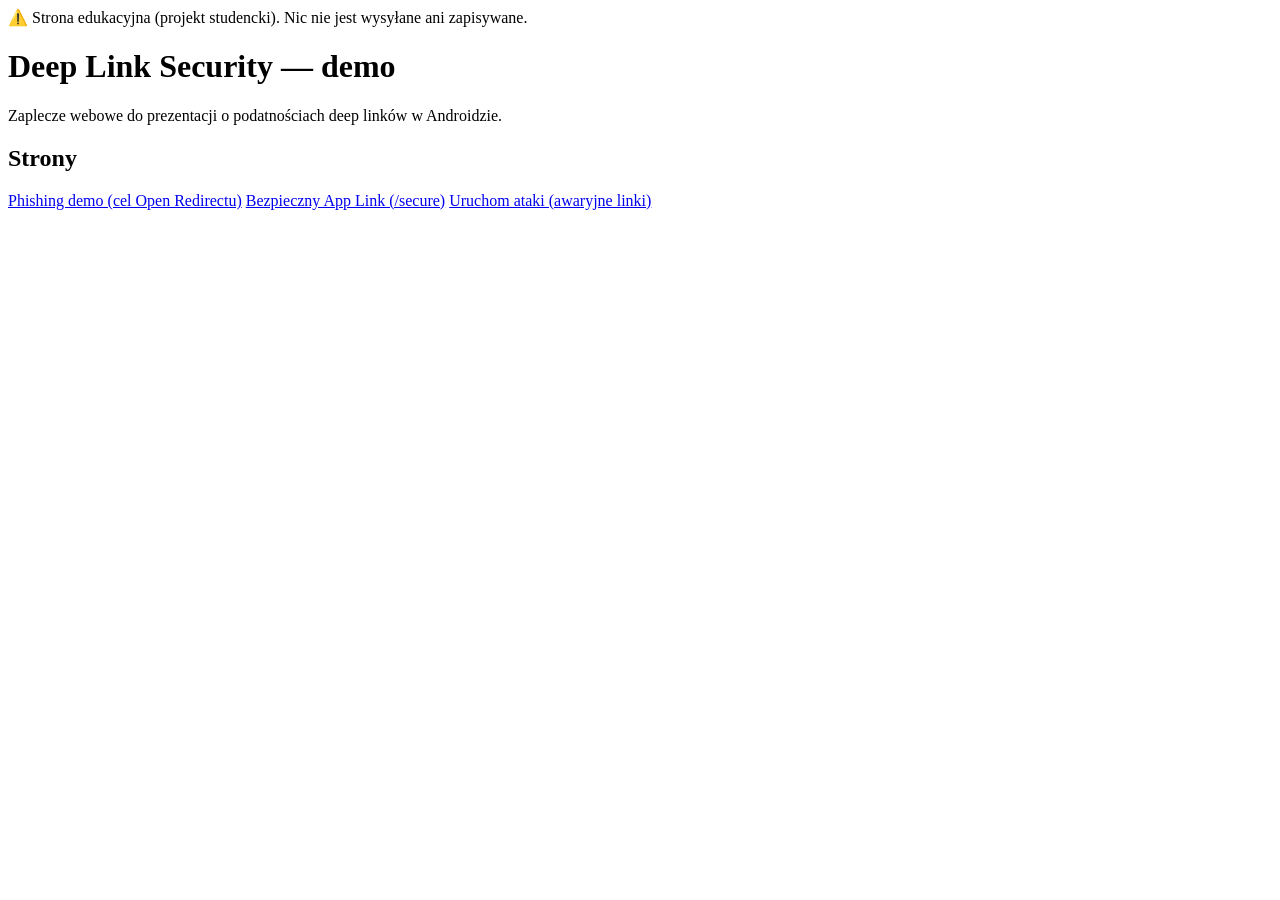
==== demo-site/index.html @ 39d6dde3 "demo-site: add static Vercel site (phishing-demo, secure, demo-links, assetlinks.json)" ====
<!DOCTYPE html>
<html lang="pl">
<head>
    <meta charset="utf-8">
    <meta name="viewport" content="width=device-width, initial-scale=1">
    <title>Deep Link Security — demo</title>
    <link rel="stylesheet" href="/styles.css">
</head>
<body>
    <main class="container">
        <div class="banner">⚠️ Strona edukacyjna (projekt studencki). Nic nie jest wysyłane ani zapisywane.</div>

        <h1>Deep Link Security — demo</h1>
        <p class="muted">Zaplecze webowe do prezentacji o podatnościach deep linków w Androidzie.</p>

        <div class="card">
            <h2>Strony</h2>
            <a class="btn" href="/phishing-demo">Phishing demo (cel Open Redirectu)</a>
            <a class="btn" href="/secure">Bezpieczny App Link (/secure)</a>
            <a class="btn" href="/demo-links">Uruchom ataki (awaryjne linki)</a>
        </div>
    </main>
</body>
</html>
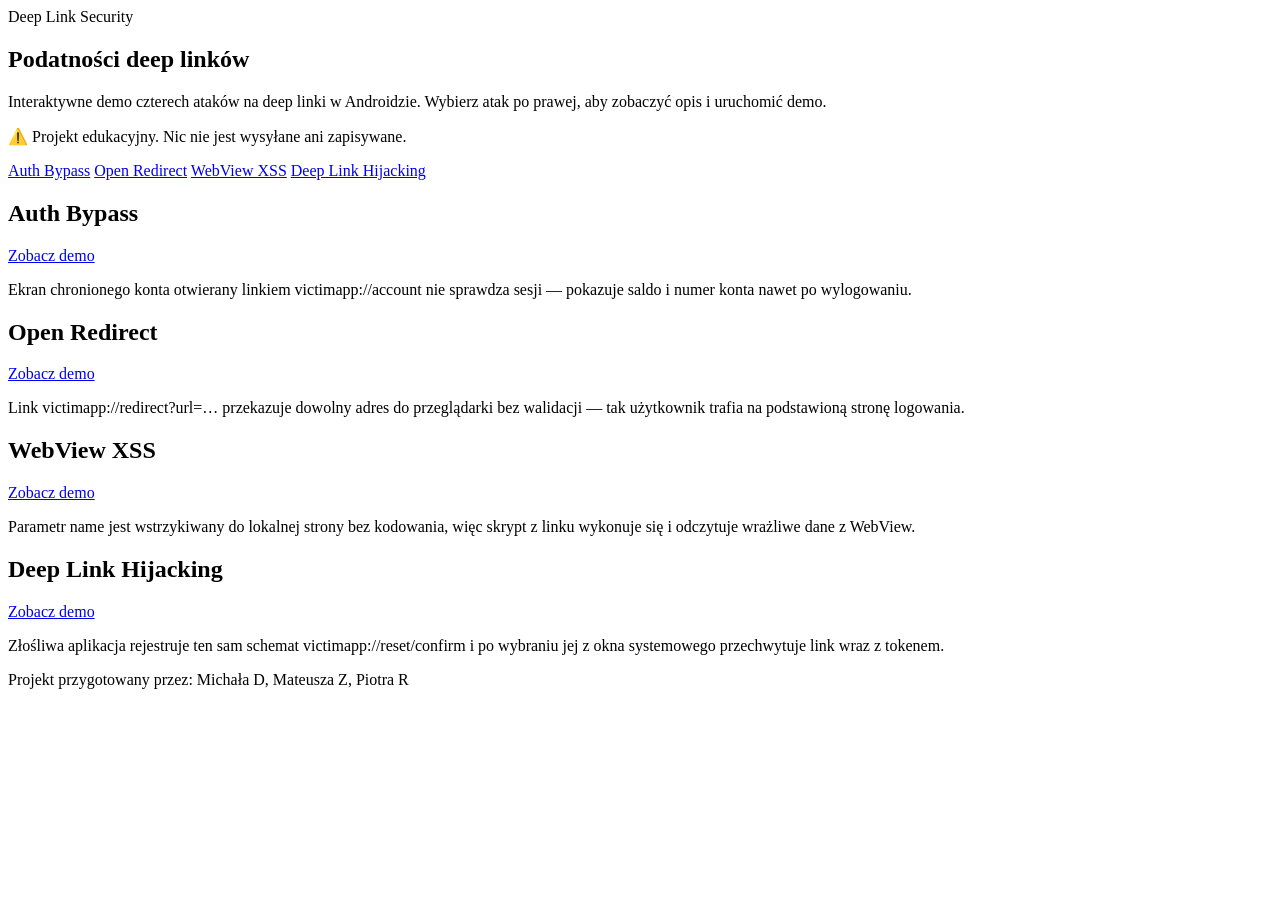
==== commit de3b9808: "demo-site: fit split-page images with contain and remove page scroll" ====
--- a/demo-site/index.html
+++ b/demo-site/index.html
@@ -4,21 +4,64 @@
     <meta charset="utf-8">
     <meta name="viewport" content="width=device-width, initial-scale=1">
     <title>Deep Link Security — demo</title>
+    <link rel="preconnect" href="https://fonts.googleapis.com">
+    <link rel="preconnect" href="https://fonts.gstatic.com" crossorigin>
+    <link href="https://fonts.googleapis.com/css2?family=Dekko&family=Roboto+Slab:wght@100..900&display=swap" rel="stylesheet">
     <link rel="stylesheet" href="/styles.css">
 </head>
 <body>
+    <header class="topbar">
+        <span class="brand display">Deep Link Security</span>
+    </header>
+
+    <section class="hero">
+        <div class="hero-text">
+            <h1 class="display">Podatności deep linków</h1>
+            <p class="lead">Interaktywne demo czterech ataków na deep linki w Androidzie. Wybierz atak
+                po prawej, aby zobaczyć opis i uruchomić demo.</p>
+            <p class="note">⚠️ Projekt edukacyjny. Nic nie jest wysyłane ani zapisywane.</p>
+        </div>
+
+        <nav class="hero-blocks">
+            <a class="block block-1" href="#auth-bypass">Auth Bypass</a>
+            <a class="block block-2" href="#open-redirect">Open Redirect</a>
+            <a class="block block-3" href="#webview-xss">WebView XSS</a>
+            <a class="block block-4" href="#hijacking">Deep Link Hijacking</a>
+        </nav>
+    </section>
+
     <main class="container">
-        <div class="banner">⚠️ Strona edukacyjna (projekt studencki). Nic nie jest wysyłane ani zapisywane.</div>
+        <section id="auth-bypass" class="attack">
+            <h2>Auth Bypass</h2>
+            <a class="btn" href="victimapp://account">Zobacz demo</a>
+            <p>Ekran chronionego konta otwierany linkiem <span class="mono">victimapp://account</span>
+                nie sprawdza sesji — pokazuje saldo i numer konta nawet po wylogowaniu.</p>
+        </section>
 
-        <h1>Deep Link Security — demo</h1>
-        <p class="muted">Zaplecze webowe do prezentacji o podatnościach deep linków w Androidzie.</p>
+        <section id="open-redirect" class="attack">
+            <h2>Open Redirect</h2>
+            <a class="btn" href="victimapp://redirect?url=https%3A%2F%2Fdeeplink-security-demo.vercel.app%2Fphishing-demo">Zobacz demo</a>
+            <p>Link <span class="mono">victimapp://redirect?url=…</span> przekazuje dowolny adres do
+                przeglądarki bez walidacji — tak użytkownik trafia na podstawioną stronę logowania.</p>
+        </section>
 
-        <div class="card">
-            <h2>Strony</h2>
-            <a class="btn" href="/phishing-demo">Phishing demo (cel Open Redirectu)</a>
-            <a class="btn" href="/secure">Bezpieczny App Link (/secure)</a>
-            <a class="btn" href="/demo-links">Uruchom ataki (awaryjne linki)</a>
-        </div>
+        <section id="webview-xss" class="attack">
+            <h2>WebView XSS</h2>
+            <a class="btn" href="victimapp://xss?name=%3Cimg%20src%3Dx%20onerror%3D%22alert(document.getElementById('secret').textContent)%22%3E">Zobacz demo</a>
+            <p>Parametr <span class="mono">name</span> jest wstrzykiwany do lokalnej strony bez kodowania,
+                więc skrypt z linku wykonuje się i odczytuje wrażliwe dane z WebView.</p>
+        </section>
+
+        <section id="hijacking" class="attack">
+            <h2>Deep Link Hijacking</h2>
+            <a class="btn" href="victimapp://reset/confirm?token=DEMO_RESET_TOKEN_123">Zobacz demo</a>
+            <p>Złośliwa aplikacja rejestruje ten sam schemat <span class="mono">victimapp://reset/confirm</span>
+                i po wybraniu jej z okna systemowego przechwytuje link wraz z tokenem.</p>
+        </section>
     </main>
+
+    <footer>
+        Projekt przygotowany przez: Michała D, Mateusza Z, Piotra R
+    </footer>
 </body>
 </html>
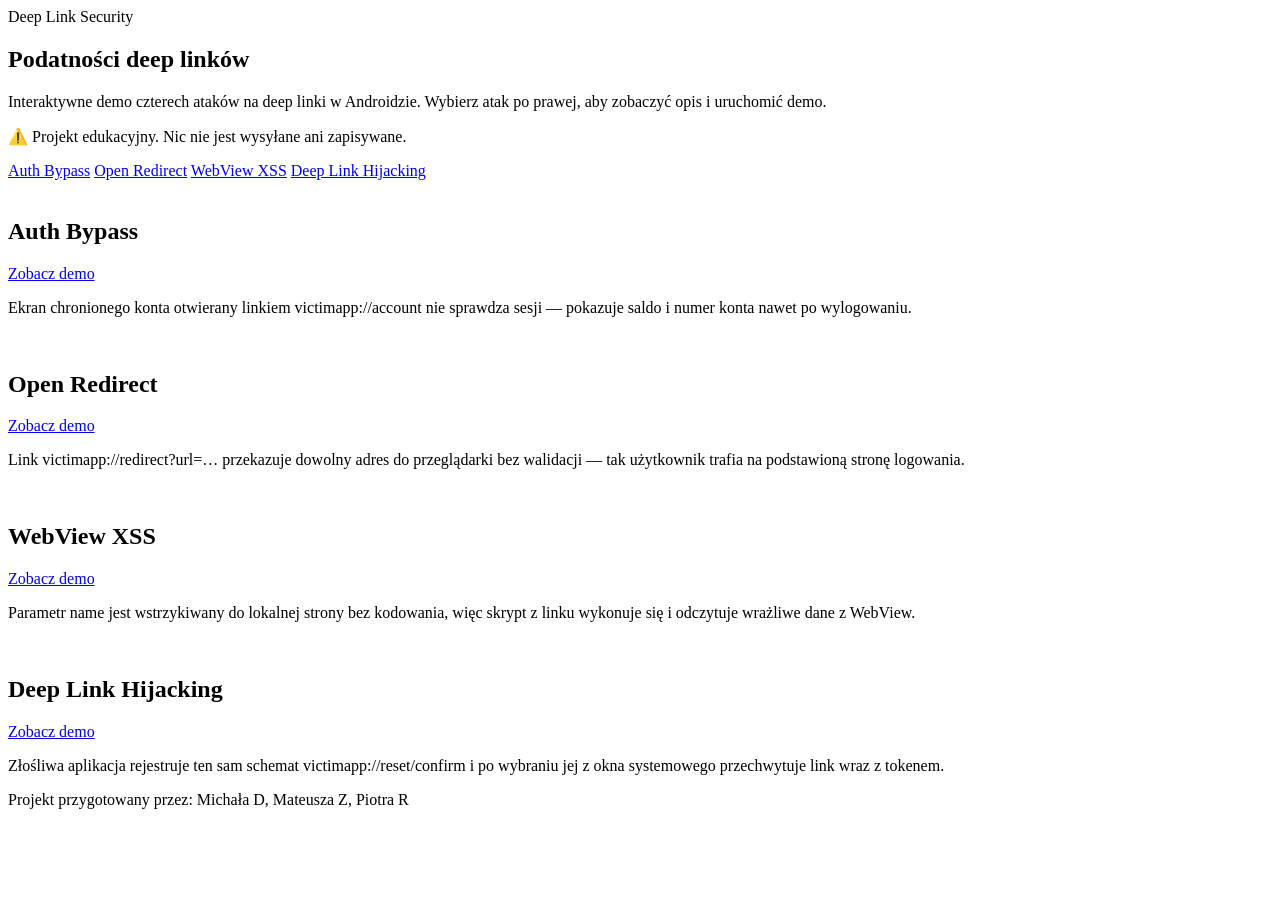
==== commit e5bdfbad: "demo-site: add thumbnail images to each attack section on the landing page" ====
--- a/demo-site/index.html
+++ b/demo-site/index.html
@@ -32,31 +32,43 @@
 
     <main class="container">
         <section id="auth-bypass" class="attack">
-            <h2>Auth Bypass</h2>
-            <a class="btn" href="victimapp://account">Zobacz demo</a>
-            <p>Ekran chronionego konta otwierany linkiem <span class="mono">victimapp://account</span>
-                nie sprawdza sesji — pokazuje saldo i numer konta nawet po wylogowaniu.</p>
+            <img class="attack-icon" src="/pumpkin.jpeg" alt="">
+            <div class="attack-body">
+                <h2>Auth Bypass</h2>
+                <a class="btn" href="victimapp://account">Zobacz demo</a>
+                <p>Ekran chronionego konta otwierany linkiem <span class="mono">victimapp://account</span>
+                    nie sprawdza sesji — pokazuje saldo i numer konta nawet po wylogowaniu.</p>
+            </div>
         </section>
 
         <section id="open-redirect" class="attack">
-            <h2>Open Redirect</h2>
-            <a class="btn" href="victimapp://redirect?url=https%3A%2F%2Fdeeplink-security-demo.vercel.app%2Fphishing-demo">Zobacz demo</a>
-            <p>Link <span class="mono">victimapp://redirect?url=…</span> przekazuje dowolny adres do
-                przeglądarki bez walidacji — tak użytkownik trafia na podstawioną stronę logowania.</p>
+            <img class="attack-icon" src="/cat_guitarist.jpeg" alt="">
+            <div class="attack-body">
+                <h2>Open Redirect</h2>
+                <a class="btn" href="victimapp://redirect?url=https%3A%2F%2Fdeeplink-security-demo.vercel.app%2Fphishing-demo">Zobacz demo</a>
+                <p>Link <span class="mono">victimapp://redirect?url=…</span> przekazuje dowolny adres do
+                    przeglądarki bez walidacji — tak użytkownik trafia na podstawioną stronę logowania.</p>
+            </div>
         </section>
 
         <section id="webview-xss" class="attack">
-            <h2>WebView XSS</h2>
-            <a class="btn" href="victimapp://xss?name=%3Cimg%20src%3Dx%20onerror%3D%22alert(document.getElementById('secret').textContent)%22%3E">Zobacz demo</a>
-            <p>Parametr <span class="mono">name</span> jest wstrzykiwany do lokalnej strony bez kodowania,
-                więc skrypt z linku wykonuje się i odczytuje wrażliwe dane z WebView.</p>
+            <img class="attack-icon" src="/demon.jpeg" alt="">
+            <div class="attack-body">
+                <h2>WebView XSS</h2>
+                <a class="btn" href="victimapp://xss?name=%3Cimg%20src%3Dx%20onerror%3D%22alert(document.getElementById('secret').textContent)%22%3E">Zobacz demo</a>
+                <p>Parametr <span class="mono">name</span> jest wstrzykiwany do lokalnej strony bez kodowania,
+                    więc skrypt z linku wykonuje się i odczytuje wrażliwe dane z WebView.</p>
+            </div>
         </section>
 
         <section id="hijacking" class="attack">
-            <h2>Deep Link Hijacking</h2>
-            <a class="btn" href="victimapp://reset/confirm?token=DEMO_RESET_TOKEN_123">Zobacz demo</a>
-            <p>Złośliwa aplikacja rejestruje ten sam schemat <span class="mono">victimapp://reset/confirm</span>
-                i po wybraniu jej z okna systemowego przechwytuje link wraz z tokenem.</p>
+            <img class="attack-icon" src="/human_stories.jpeg" alt="">
+            <div class="attack-body">
+                <h2>Deep Link Hijacking</h2>
+                <a class="btn" href="victimapp://reset/confirm?token=DEMO_RESET_TOKEN_123">Zobacz demo</a>
+                <p>Złośliwa aplikacja rejestruje ten sam schemat <span class="mono">victimapp://reset/confirm</span>
+                    i po wybraniu jej z okna systemowego przechwytuje link wraz z tokenem.</p>
+            </div>
         </section>
     </main>
 
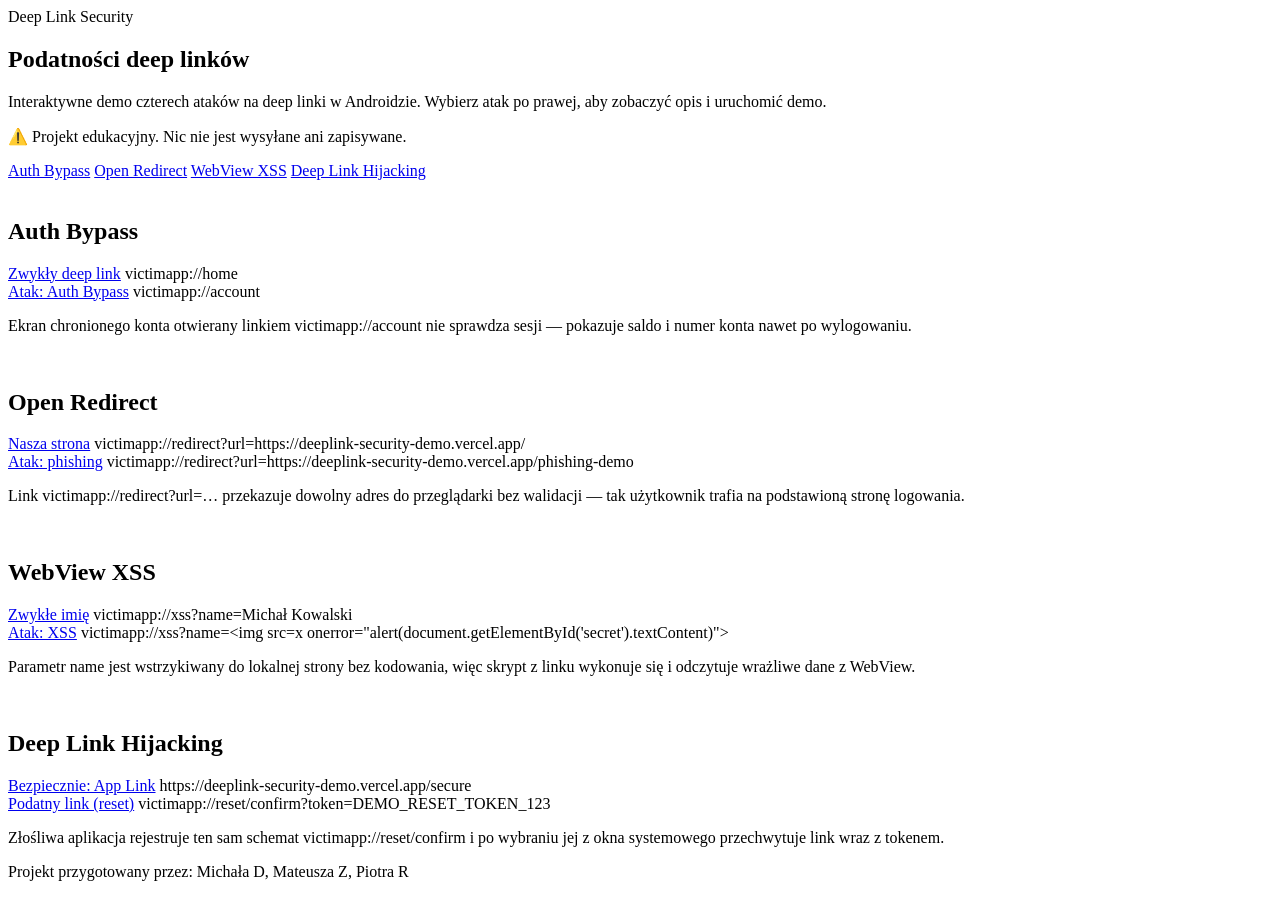
==== commit cdd12580: "demo-site: two deep-link actions per attack (normal vs attack) with captions" ====
--- a/demo-site/index.html
+++ b/demo-site/index.html
@@ -35,7 +35,16 @@
             <img class="attack-icon" src="/pumpkin.jpeg" alt="">
             <div class="attack-body">
                 <h2>Auth Bypass</h2>
-                <a class="btn" href="victimapp://account">Zobacz demo</a>
+                <div class="btn-row">
+                    <div class="btn-group">
+                        <a class="btn btn--safe" href="victimapp://home">Zwykły deep link</a>
+                        <span class="btn-caption">victimapp://home</span>
+                    </div>
+                    <div class="btn-group">
+                        <a class="btn btn--attack" href="victimapp://account">Atak: Auth Bypass</a>
+                        <span class="btn-caption">victimapp://account</span>
+                    </div>
+                </div>
                 <p>Ekran chronionego konta otwierany linkiem <span class="mono">victimapp://account</span>
                     nie sprawdza sesji — pokazuje saldo i numer konta nawet po wylogowaniu.</p>
             </div>
@@ -45,7 +54,16 @@
             <img class="attack-icon" src="/cat_guitarist.jpeg" alt="">
             <div class="attack-body">
                 <h2>Open Redirect</h2>
-                <a class="btn" href="victimapp://redirect?url=https%3A%2F%2Fdeeplink-security-demo.vercel.app%2Fphishing-demo">Zobacz demo</a>
+                <div class="btn-row">
+                    <div class="btn-group">
+                        <a class="btn btn--safe" href="victimapp://redirect?url=https%3A%2F%2Fdeeplink-security-demo.vercel.app%2F">Nasza strona</a>
+                        <span class="btn-caption">victimapp://redirect?url=https://deeplink-security-demo.vercel.app/</span>
+                    </div>
+                    <div class="btn-group">
+                        <a class="btn btn--attack" href="victimapp://redirect?url=https%3A%2F%2Fdeeplink-security-demo.vercel.app%2Fphishing-demo">Atak: phishing</a>
+                        <span class="btn-caption">victimapp://redirect?url=https://deeplink-security-demo.vercel.app/phishing-demo</span>
+                    </div>
+                </div>
                 <p>Link <span class="mono">victimapp://redirect?url=…</span> przekazuje dowolny adres do
                     przeglądarki bez walidacji — tak użytkownik trafia na podstawioną stronę logowania.</p>
             </div>
@@ -55,7 +73,16 @@
             <img class="attack-icon" src="/demon.jpeg" alt="">
             <div class="attack-body">
                 <h2>WebView XSS</h2>
-                <a class="btn" href="victimapp://xss?name=%3Cimg%20src%3Dx%20onerror%3D%22alert(document.getElementById('secret').textContent)%22%3E">Zobacz demo</a>
+                <div class="btn-row">
+                    <div class="btn-group">
+                        <a class="btn btn--safe" href="victimapp://xss?name=Micha%C5%82%20Kowalski">Zwykłe imię</a>
+                        <span class="btn-caption">victimapp://xss?name=Michał Kowalski</span>
+                    </div>
+                    <div class="btn-group">
+                        <a class="btn btn--attack" href="victimapp://xss?name=%3Cimg%20src%3Dx%20onerror%3D%22alert(document.getElementById('secret').textContent)%22%3E">Atak: XSS</a>
+                        <span class="btn-caption">victimapp://xss?name=&lt;img src=x onerror="alert(document.getElementById('secret').textContent)"&gt;</span>
+                    </div>
+                </div>
                 <p>Parametr <span class="mono">name</span> jest wstrzykiwany do lokalnej strony bez kodowania,
                     więc skrypt z linku wykonuje się i odczytuje wrażliwe dane z WebView.</p>
             </div>
@@ -65,7 +92,16 @@
             <img class="attack-icon" src="/human_stories.jpeg" alt="">
             <div class="attack-body">
                 <h2>Deep Link Hijacking</h2>
-                <a class="btn" href="victimapp://reset/confirm?token=DEMO_RESET_TOKEN_123">Zobacz demo</a>
+                <div class="btn-row">
+                    <div class="btn-group">
+                        <a class="btn btn--safe" href="https://deeplink-security-demo.vercel.app/secure">Bezpiecznie: App Link</a>
+                        <span class="btn-caption">https://deeplink-security-demo.vercel.app/secure</span>
+                    </div>
+                    <div class="btn-group">
+                        <a class="btn btn--attack" href="victimapp://reset/confirm?token=DEMO_RESET_TOKEN_123">Podatny link (reset)</a>
+                        <span class="btn-caption">victimapp://reset/confirm?token=DEMO_RESET_TOKEN_123</span>
+                    </div>
+                </div>
                 <p>Złośliwa aplikacja rejestruje ten sam schemat <span class="mono">victimapp://reset/confirm</span>
                     i po wybraniu jej z okna systemowego przechwytuje link wraz z tokenem.</p>
             </div>
